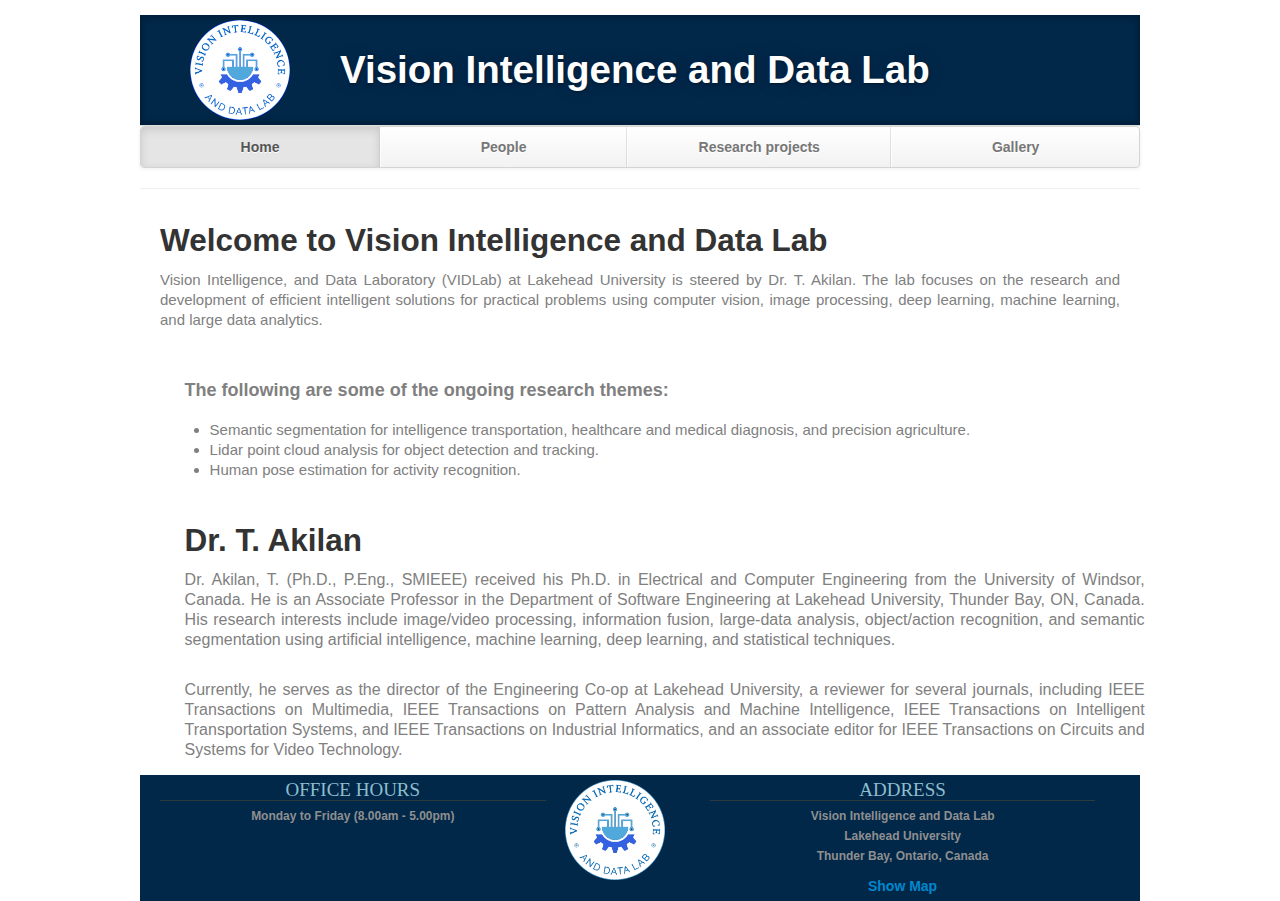
==== index.html @ f9503947 "Update index.html" ====
<!DOCTYPE html>
<html lang="en">
   <head>
      <meta charset="utf-8">
      <title>Vision Intelligence and Data Lab - Home</title>
      <meta name="viewport" content="width=device-width, initial-scale=1.0">
      <meta name="description" content="Research Lab, Home, Lakehead University">
      <meta name="author" content="">
      <!-- Le styles -->
      <link href="css/bootstrap.min.css" rel="stylesheet">
      <link href="css/bootstrap-responsive.min.css" rel="stylesheet">
      <link href="css/theme.css" rel="stylesheet">
      <link rel="icon" href="/favicon.ico" type="image/x-icon">
      <link rel="shortcut icon" href="/favicon.ico" type="image/x-icon">

<style type="text/css">
#headline {
   width: 100%;
    height: 224px;
    /* background: linear-gradient(45deg, #30393C 0%, #000000 100%) repeat; */
    display: table;
}
#headertext {
    text-align: left;
}
#headertext,
#logo {
    display: table-cell;
    padding-left: 50px;
    vertical-align: middle;
}
#fakeImg {
    width: 100px;
    height: 100px;    
    background: blue;
    float: middle;
    border-radius: 50px;
}

/* Apply justification to the entire body */
body {
    text-align: justify;
}

      </style>
   </head>
   <body>
      <div class="container">
         <header class="jumbotron subhead" id="overview">
<!--             <p class="lead">Lakehead University </p> -->

            <div id="headline jumbotron">
             
             <div id="logo">
                 <!-- <div id="fakeImg"></div> -->
                 <img id="fakeImg" src="./lablogo.png" width="32" height="32">
             </div>
             <div id="headertext">
                <h1>Vision Intelligence and Data Lab</h1>
             </div>
           </div>


            <!-- <div class="row">
               <div class="col-md-5">
                  <img src="./lablogo.png" width="32" height="32">
               </div>
               <div class="col-md-7">
                  <h1>Vision Intelligence and Data Lab</h1>
               </div>
            </div> -->
         </header>
         <div class="masthead">
            <div class="navbar">
               <div class="navbar-inner">
                  <div class="container">
                     <ul class="nav">
                        <li class="active"><a href="#">Home</a></li>
                        <li><a href="people.html">People</a></li>
                        <li><a href="research.html">Research projects</a></li>
                        <li><a href="gallery.html">Gallery</a></li>
                     </ul>
                  </div>
               </div>
            </div>
         </div>



         
         <!-- <div class="row-fluid">
            <div class="span12">
               <div id="main-carousel" class="carousel slide">
                  <div class="carousel-inner">
                     <div class="item active">
                        <img src="images/microscope-crop1.JPG" class="carousel-image" alt="">                      
                        <div class="carousel-caption">
                           <h4>Welcome to the Vision Intelligence and Data Lab</h4>
                           
                           <p></p>
                        </div>
                     </div>
                     <div class="item">
                        <img src="images/2.JPG" class="carousel-image" alt="">
                        <div class="carousel-caption">
                           <h4>Lab Photos</h4>
                           <p></p>
                        </div>
                     </div>
                     <div class="item">
                        <img src="images/3.JPG" class="carousel-image" alt="">
                        <div class="carousel-caption">
                           <h4>Main Building Photo</h4>
                           <p></p>
                        </div>
                     </div>
                  </div>
                  <a class="left carousel-control" href="#main-carousel" data-slide="prev">‹</a>
                  <a class="right carousel-control" href="#main-carousel" data-slide="next">›</a>
               </div>
            </div>
         </div> -->
         <hr>
         <div class="container-fluid">
            <div class="row-fluid marketing">


               <div class="span12">

                  <h2>Welcome to Vision Intelligence and Data Lab</h2>
                  <p style="font-size: 15px; color: gray;">
                     Vision Intelligence, and Data Laboratory (VIDLab) at Lakehead University is steered by Dr. T. Akilan. The lab focuses on the research and development of efficient intelligent solutions for practical problems using computer vision, image processing, deep learning, machine learning, and large data analytics.  
                  </p>
                  <br/>
               </div>


               <div class="span12">

                  <h3 style="font-size: 18px; color: gray;">The following are some of the ongoing research themes:</h3>
                  <ul style="font-size: 15px; color: gray;">
                     <li>Semantic segmentation for intelligence transportation, healthcare and medical diagnosis, and precision agriculture.</li>
                     <li>Lidar point cloud analysis for object detection and tracking.</li>
                     <li>Human pose estimation for activity recognition.</li>
                  </ul>
                  <br/>
               </div>


                <div class="span12">

                  <h2>Dr. T. Akilan</h2>
                  <p style="font-size: 16px; color: gray;">
                     Dr. Akilan, T. (Ph.D., P.Eng., SMIEEE) received his Ph.D. in Electrical and Computer Engineering from the University of Windsor, Canada. He is an Associate Professor in the Department of Software Engineering at Lakehead University, Thunder Bay, ON, Canada. His research interests include image/video processing, information fusion, large-data analysis, object/action recognition, and semantic segmentation using artificial intelligence, machine learning, deep learning, and statistical techniques.   
                  </p>
                  <br/>

                  <p style="font-size: 16px; color: gray;">
                     Currently, he serves as the director of the Engineering Co-op at Lakehead University, a reviewer for several journals, including IEEE Transactions on Multimedia, IEEE Transactions on Pattern Analysis and Machine Intelligence, IEEE Transactions on Intelligent Transportation Systems, and IEEE Transactions on Industrial Informatics, and an associate editor for IEEE Transactions on Circuits and Systems for Video Technology.   
                  </p>
               </div>



         </div>
      </div>

      <footer id="footer">
         <div class="container-fluid">
            <div class="row-fluid">
               <div class="span5">
                  <h3>Office Hours</h3>
                  <p><b>Monday to Friday (8.00am - 5.00pm)</p>
                  <!-- <p><b>Phone: </b>999-999-9999</p>
                  <p><b>Cell: </b>999-999-9999</p>
                  <a href="mailto:your.email@uni.edu">Email</a> -->
               </div>
               <div class="span2" style="margin-top: 5px;"> 
                  <img src = "./lablogo.png" alt="research-lab-logo" style="width: 100px; height: auto;"/>
               </div>
               <div class="span5">
                  <h3>Address</h3>
                  <p>Vision Intelligence and Data Lab<br>
                     Lakehead University<br>
                     Thunder Bay, Ontario, Canada<br>
                  </p>
                  <a target="_blank" href="https://www.google.com/maps/search/Lakehead+University,+Thunder+Bay,+Ontario,+Canada/@48.424393,-89.2591852,14z">Show Map</a>
               </div>
            </div>
         </div>
      </footer>

      <!-- Javascript files -->
      <script src="js/jquery-1.9.1.min.js"></script>
      <script src="js/bootstrap.min.js"></script>
      <script> $('#main-carousel').carousel(); </script>
   </body>
</html>
---- css/theme.css ----
body {
	padding-top: 15px;
	padding-bottom: 0px;
}


/* Custom container */

.container {
	margin: 0 auto;
	max-width: 1000px;
}

.container>hr {
	margin: 20px 0
}


/* Customize the navbar links to be fill the entire space of the .navbar */

.navbar .navbar-inner {
	padding: 0
}

.navbar .nav {
	margin: 0;
	display: table;
	width: 100%;
}

.navbar .nav li {
	display: table-cell;
	width: 1%;
	float: none;
}

.navbar .nav li a {
	font-weight: bold;
	text-align: center;
	border-left: 1px solid rgba(255, 255, 255, .75);
	border-right: 1px solid rgba(0, 0, 0, .1);
}

.navbar .nav li:first-child a {
	border-left: 0;
	border-radius: 3px 0 0 3px;
}

.navbar .nav li:last-child a {
	border-right: 0;
	border-radius: 0 3px 3px 0;
}

body>.navbar {
	font-size: 13px
}


/* Change the docs' brand */

body>.navbar .brand {
	padding-right: 0;
	padding-left: 0;
	margin-left: 20px;
	float: right;
	font-weight: bold;
	color: #000;
	text-shadow: 0 1px 0 rgba(255, 255, 255, .1), 0 0 30px rgba(255, 255, 255, .125);
	-webkit-transition: all .2s linear;
	-moz-transition: all .2s linear;
	transition: all .2s linear;
}

body>.navbar .brand:hover {
	text-decoration: none;
	text-shadow: 0 1px 0 rgba(255, 255, 255, .1), 0 0 30px rgba(255, 255, 255, .4);
}


/* Sidenav for Docs
         -------------------------------------------------- */

@media screen and (max-width: 768px) {
	.bs-docs-sidenav {
		display: none !important;
	}
}

.bs-docs-sidenav {
	width: 228px;
	margin: 30px 0 0;
	padding: 0;
	background-color: #fff;
	-webkit-border-radius: 6px;
	-moz-border-radius: 6px;
	border-radius: 6px;
	-webkit-box-shadow: 0 1px 4px rgba(0, 0, 0, .065);
	-moz-box-shadow: 0 1px 4px rgba(0, 0, 0, .065);
	box-shadow: 0 1px 4px rgba(0, 0, 0, .065);
}

.bs-docs-sidenav>li>a {
	display: block;
	width: 200px;
	margin: 0 0 -1px;
	padding: 8px 14px;
	border: 1px solid #e5e5e5;
}

.bs-docs-sidenav>li>a.subhead {
	display: block;
	width: 168px;
	margin: 0 0 -1px;
	padding: 8px 30px;
	border: 1px solid #e5e5e5;
	font-size: 12px;
}

.bs-docs-sidenav>li:first-child>a {
	-webkit-border-radius: 6px 6px 0 0;
	-moz-border-radius: 6px 6px 0 0;
	border-radius: 6px 6px 0 0;
}

.bs-docs-sidenav>li:last-child>a {
	-webkit-border-radius: 0 0 6px 6px;
	-moz-border-radius: 0 0 6px 6px;
	border-radius: 0 0 6px 6px;
}

.bs-docs-sidenav>.active>a {
	position: relative;
	z-index: 2;
	padding: 9px 15px;
	border: 0;
	text-shadow: 0 1px 0 rgba(0, 0, 0, .15);
	-webkit-box-shadow: inset 1px 0 0 rgba(0, 0, 0, .1), inset -1px 0 0 rgba(0, 0, 0, .1);
	-moz-box-shadow: inset 1px 0 0 rgba(0, 0, 0, .1), inset -1px 0 0 rgba(0, 0, 0, .1);
	box-shadow: inset 1px 0 0 rgba(0, 0, 0, .1), inset -1px 0 0 rgba(0, 0, 0, .1);
}

.bs-docs-sidenav>li>a:hover {
	background-color: #f5f5f5
}

.bs-docs-sidenav a:hover .icon-chevron-right {
	opacity: .5
}

.bs-docs-sidenav.affix {
	top: 10px
}

.bs-docs-sidenav.affix-bottom {
	position: absolute;
	top: auto;
	bottom: 270px;
}


/* Responsive
         -------------------------------------------------- */

.affix {
	top: 0px
}

#media {
	margin-top: 70px
}

#media .header {
	margin-left: 0;
	margin-bottom: 56px;
	margin-top: 30px;
}

#media .post_row {
	margin-left: 0;
	margin-bottom: 40px;
}

#media .lastpost_row {
	margin-bottom: 0
}

#media .post_row .post {
	background: #fff;
	/*margin-left: 0;;
    margin-right: 20px;*/
	border-radius: 4px;
	box-shadow: 1px 1px 2px 0px #E0E0E0;
	width: 487px;
	height: 616px;
}

#media .post_row .last {
	margin-right: 0
}

#media .post_row .post .img {
	position: relative;
	text-align: center;
}

#media .post_row .post .img .date {
	background: #E8554E;
	position: absolute;
	padding: 2px 5px;
	top: 0;
	left: 11px;
}

#media .post_row .post .img .date p {
	color: #fff;
	font-size: 14px;
	font-weight: bold;
	font-style: italic;
	margin: 0;
}

#media .post_row .post .img img {
	height: 275px;
	width: 410px;
}

#media .post_row .post .text {
	margin: 18px auto 0;
	width: 83%;
}

#media .post_row .post .text h5 {
	margin: 0 0 8px 0;
	font-size: 20px;
	line-height: 23px;
}

#media .post_row .post .text h5 a {
	color: #333
}

#media .post_row .post .text span.date {
	color: #9F9F9F;
	display: block;
	margin-bottom: 12px;
	font-style: italic;
	font-size: 13px;
}

#media .post_row .post .text p {
	margin: 0;
	line-height: 21px;
	font-size: 14px;
}

#media .post_row .post .author_box {
	margin: 12px auto 20px;
	border-top: 1px solid #EDEDED;
	overflow: hidden;
	text-align: left;
	width: 85%;
	padding-top: 12px;
}

#media .post_row .post .author_box h6 {
	margin: 0 0 3px 0;
	font-size: 13px;
	line-height: 15px;
	font-style: italic;
	font-weight: normal;
	color: #B2B2B2;
}

#media .post_row .post .author_box p {
	color: #B2B2B2;
	font-style: italic;
	font-size: 13px;
	line-height: 14px;
	margin: 0;
}

#media .post_row .post .author_box img {
	float: right
}

#media .post_row .post a.plus_wrapper {
	width: 99%;
	text-align: center;
	background: #fff;
	display: none;
	border-radius: 0px 0px 4px 4px;
	padding: 6px 0px 2px;
	margin: 0 auto 1px;
}

#media .post_row .post a.plus_wrapper span {
	color: #1189D9;
	font-size: 30px;
	font-weight: bold;
}

#media .post_row .post:hover a.plus_wrapper {
	display: block
}

#media .post_row .post:hover {
	box-shadow: 0px 1px 5px 1px rgb(216, 216, 216)
}

#media .post_row .post:hover .text h5 a {
	color: #1189D9
}

.map .box_wrapp {
	position: absolute;
	margin: 15px auto;
	box-shadow: 0 0 7px 0 rgba(26, 26, 26, 0.4);
	padding: 30px 0 30px;
	background: white;
	border-radius: 4px;
	margin-top: 25px;
}

.map .box_wrapp .box_cont {
	margin: 30px auto;
	width: 76%;
}

.section-header {
	text-align: center;
	margin-bottom: 35px;
}

.section-header h1,
.title-text {
	font-weight: bold;
	font-size: 30px;
	margin: 12.5px 0;
	font-weight: 100;
	margin-bottom: 25px;
	line-height: 55px;
}

.feature-item:hover {
	box-shadow: 0px 1px 5px 1px rgb(216, 216, 216)
}

.feature-item img {
	margin-left: 15px;
	margin-right: 15px;
	max-width: 90%;
	height: 200px;
}

.feature-item h5 {
	margin-left: 15px;
	margin-right: 15px;
	margin-top: 20px;
	margin-bottom: 20px;
}

.feature-item p {
	margin-left: 15px;
	margin-right: 15px;
}

.feature-heading {
	margin-top: 20px;
	margin-bottom: 20px;
	margin-left: 15px;
	margin-right: 15px;
}

.feature-heading a:hover {
	text-decoration: none;
}

.feature-button {
	font-size: 16px;
	background-image: none;
	box-shadow: none;
	margin-bottom: 10px;
}

.centered {
	text-align: center;
}

.subhead {
	text-align: left;
	border-bottom: 1px solid #ddd;
}

/* Original code */
/* .jumbotron {
	position: relative;
	padding: 45px 0px 35px 0px;
	color: #fff;
	text-align: center;
	text-shadow: 0 1px 3px rgba(0, 0, 0, .4), 0 0 30px rgba(0, 0, 0, .075);
	background: #30393C;
	background: -moz-linear-gradient(45deg, #30393C 0%, #000000 100%);
	background: -webkit-gradient(linear, left bottom, right top, color-stop(0%, #30393C), color-stop(100%, #30393C));
	background: -webkit-linear-gradient(45deg, #30393C 0%, #000000 100%);
	background: -o-linear-gradient(45deg, #30393C 0%, #000000 100%);
	background: -ms-linear-gradient(45deg, #30393C 0%, #000000 100%);
	background: linear-gradient(45deg, #30393C 0%, #000000 100%) repeat;
	-webkit-box-shadow: inset 0 3px 7px rgba(0, 0, 0, .2), inset 0 -3px 7px rgba(0, 0, 0, .2);
	-moz-box-shadow: inset 0 3px 7px rgba(0, 0, 0, .2), inset 0 -3px 7px rgba(0, 0, 0, .2);
	box-shadow: inset 0 3px 7px rgba(0, 0, 0, .2), inset 0 -3px 7px rgba(0, 0, 0, .2);
} */

/* #00427a */

.jumbotron {
	position: relative;
	padding: 5px 0px 5px 0px;
	color: #fff;
	text-align: center;
	text-shadow: 0 1px 3px rgba(0, 0, 0, .4), 0 0 30px rgba(0, 0, 0, .075);
	background: #012749;
	background: -moz-linear-gradient(45deg, #012749 0%, #000000 100%);
	background: -webkit-gradient(linear, left bottom, right top, color-stop(0%, #012749), color-stop(100%, #00427a));
	background: -webkit-linear-gradient(45deg, #012749 0%, #012749 100%);
	background: -o-linear-gradient(45deg, #012749 0%, #012749 100%);
	background: -ms-linear-gradient(45deg, #012749 0%, #012749 100%);
	background: linear-gradient(45deg, #012749 0%, #012749 100%) repeat;
	-webkit-box-shadow: inset 0 3px 7px rgba(0, 0, 0, .2), inset 0 -3px 7px rgba(0, 0, 0, .2);
	-moz-box-shadow: inset 0 3px 7px rgba(0, 0, 0, .2), inset 0 -3px 7px rgba(0, 0, 0, .2);
	box-shadow: inset 0 3px 7px rgba(0, 0, 0, .2), inset 0 -3px 7px rgba(0, 0, 0, .2);
}

.jumbotron:after {
	content: '';
	display: block;
	position: absolute;
	top: 0;
	right: 0;
	bottom: 0;
	left: 0;
	opacity: .4;
}

.lead {
	margin-bottom: 0px;
	font-size: 21px;
	font-weight: 200;
	line-height: 15px;
}

img.float-left {
	float: left;
	margin-top: 9px;
	margin-left: 0px;
	margin-right: 30px;
	margin-bottom: 12px;
}

img.float-right {
	float: right;
	margin-top: 9px;
	margin-right: 0px;
	margin-bottom: 12px;
	margin-left: 30px;
}

img.publications-thumb {
	width: 142px;
	height: 188px;
}

.caption {
	margin: 10px;
}

.responsive-video {
	position: relative;
	padding-bottom: 56.25%;
	padding-top: 60px;
	overflow: hidden;
}

.responsive-video iframe,
.responsive-video object,
.responsive-video embed {
	position: absolute;
	top: 0;
	left: 0;
	width: 93.5%;
	height: 93.5%;
}

.video-caption {
	margin: 10px;
}

.accordion {
	margin-bottom: 20px;
	margin-right: 40px;
}

.thumbnail>img.sponsor {
	width: 212px;
	height: 150px;
}

img.carousel-image {
	width: 100%;
}

li.publication {
	margin-bottom: 20px;
}

.page-header h3 a:hover {
	text-decoration: none;
}

iframe.map-frame {
	border: none;
	overflow: hidden;
	margin-top: 10px;
	margin-bottom: 10px;
	margin-left: 0px;
	margin-right: 0px;
	height: 550px;
	width: 100%;
}

ul.sponsors {
	margin-top: 40px;
	margin-bottom: 40px;
}

#footer {
	z-index: 10;
	margin-top: 5px;
	margin-bottom: 0px;
	padding-bottom: 5px;
	border-top-width: 8px;
	border-top-style: solid;
	border-top-color: #2F2F2F;
	background-color: #012749;
	border: 0;
	font-size: 100%;
	font: inherit;
	vertical-align: baseline;
	text-align: center;
}

#footer h3 {
	font-size: 19px;
	text-transform: uppercase;
	font-family: BebasNeueRegular;
	color: #8DBECE;
	border-bottom-width: 1px;
	border-bottom-style: solid;
	border-bottom-color: #30393C;
	line-height: 20px;
	margin-bottom: 5px;
	margin-top: 5px;
	font-weight: normal;
}

#footer a img {
	margin-top: 40px;
}

#footer p,
#footer address {
	color: #8F8F8F;
	font-size: 12px;
}
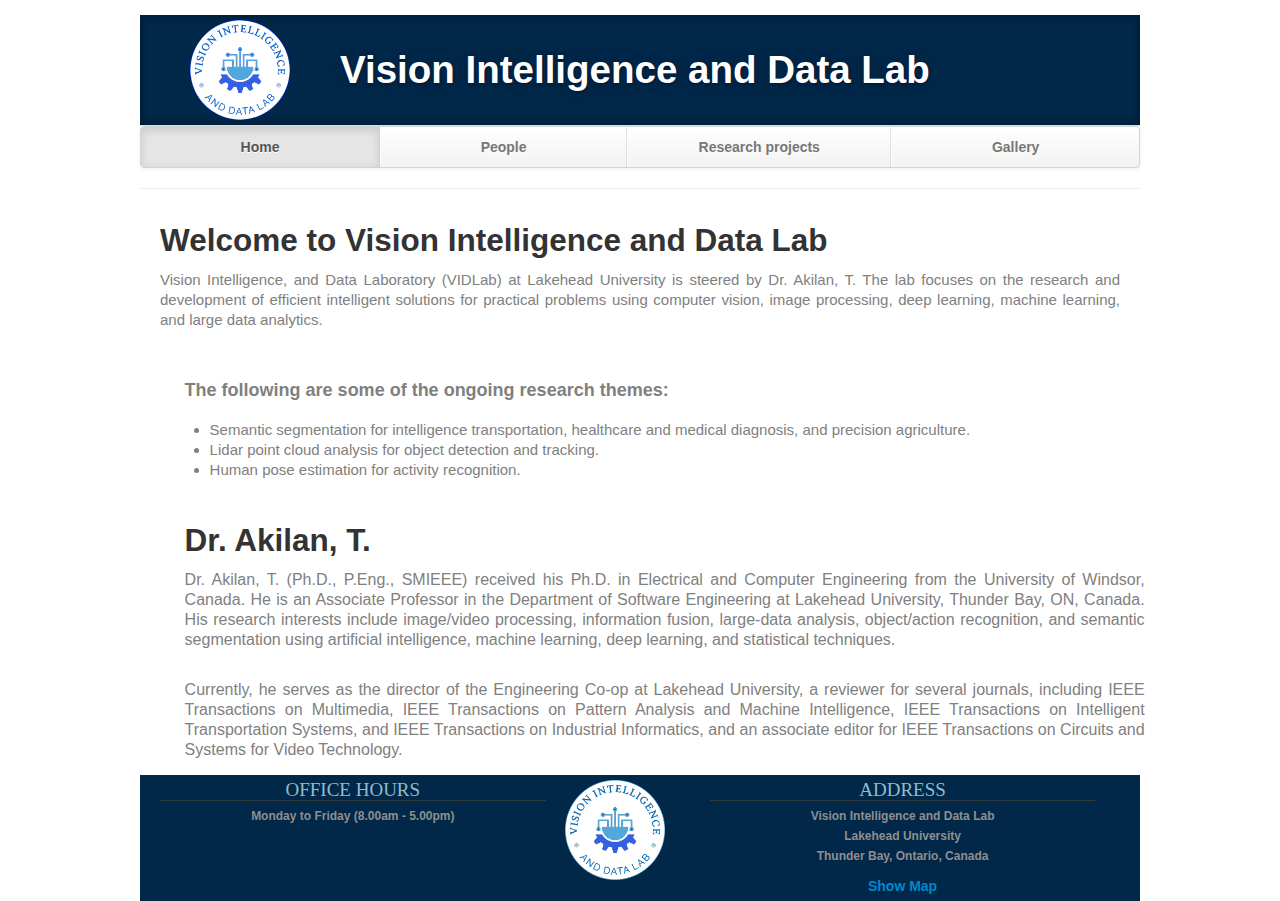
==== commit 263af895: "Update index.html" ====
--- a/index.html
+++ b/index.html
@@ -10,8 +10,12 @@
       <link href="css/bootstrap.min.css" rel="stylesheet">
       <link href="css/bootstrap-responsive.min.css" rel="stylesheet">
       <link href="css/theme.css" rel="stylesheet">
-      <link rel="icon" href="/favicon.ico" type="image/x-icon">
-      <link rel="shortcut icon" href="/favicon.ico" type="image/x-icon">
+
+       <!-- Open Graph Image for Google and Social Media -->
+      <meta property="og:image" content="https://vidlab.github.io/vid-lab/favicon.png">      
+      
+      <link rel="icon" href="favicon.png" type="image/png">
+      <link rel="shortcut icon" href="favicon.png" type="image/png">
 
 <style type="text/css">
 #headline {
@@ -129,7 +133,7 @@
 
                   <h2>Welcome to Vision Intelligence and Data Lab</h2>
                   <p style="font-size: 15px; color: gray;">
-                     Vision Intelligence, and Data Laboratory (VIDLab) at Lakehead University is steered by Dr. T. Akilan. The lab focuses on the research and development of efficient intelligent solutions for practical problems using computer vision, image processing, deep learning, machine learning, and large data analytics.  
+                     Vision Intelligence, and Data Laboratory (VIDLab) at Lakehead University is steered by Dr. Akilan, T. The lab focuses on the research and development of efficient intelligent solutions for practical problems using computer vision, image processing, deep learning, machine learning, and large data analytics.  
                   </p>
                   <br/>
                </div>
@@ -149,7 +153,7 @@
 
                 <div class="span12">
 
-                  <h2>Dr. T. Akilan</h2>
+                  <h2>Dr. Akilan, T.</h2>
                   <p style="font-size: 16px; color: gray;">
                      Dr. Akilan, T. (Ph.D., P.Eng., SMIEEE) received his Ph.D. in Electrical and Computer Engineering from the University of Windsor, Canada. He is an Associate Professor in the Department of Software Engineering at Lakehead University, Thunder Bay, ON, Canada. His research interests include image/video processing, information fusion, large-data analysis, object/action recognition, and semantic segmentation using artificial intelligence, machine learning, deep learning, and statistical techniques.   
                   </p>
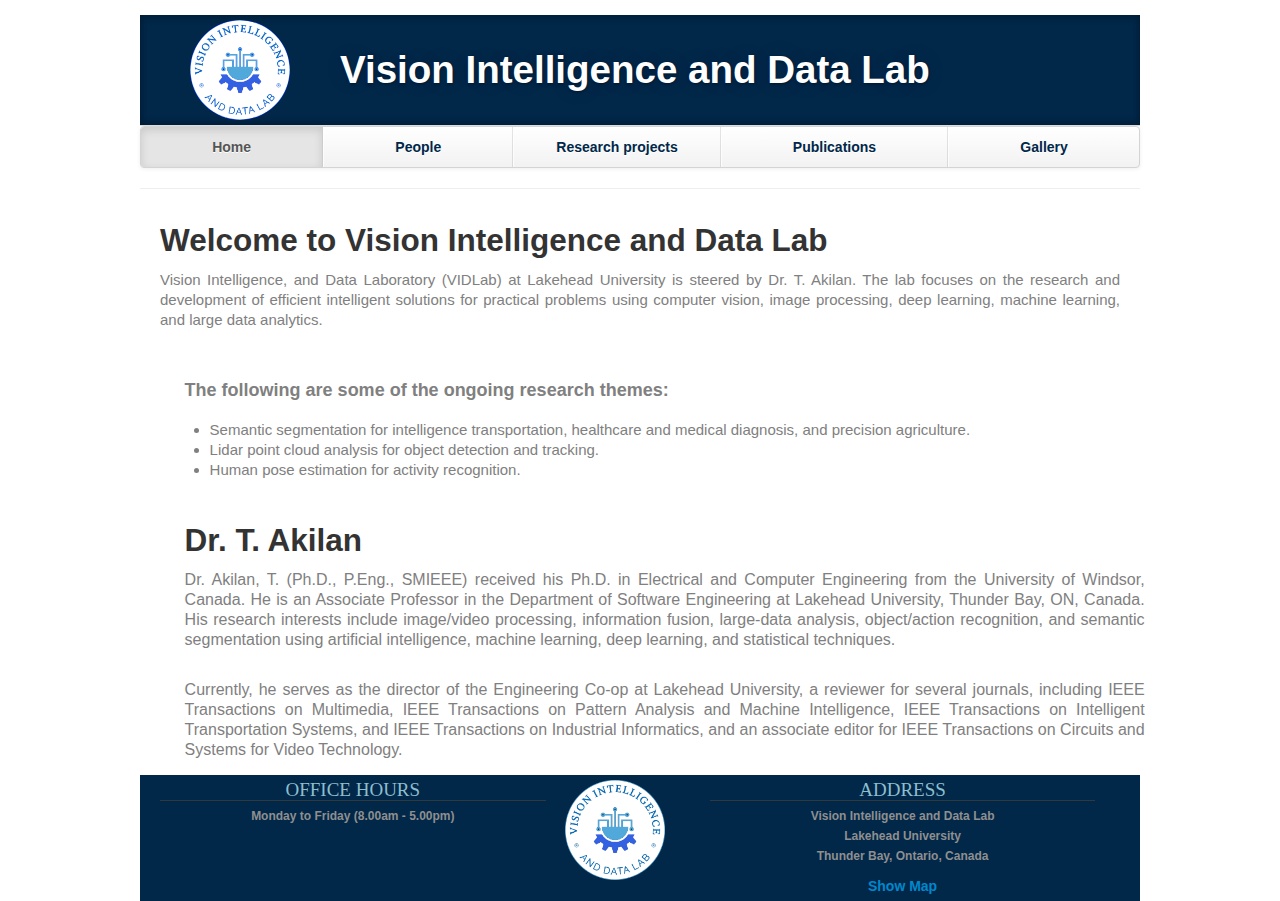
==== commit 48fbced0: "add publication.html" ====
--- a/index.html
+++ b/index.html
@@ -4,18 +4,13 @@
       <meta charset="utf-8">
       <title>Vision Intelligence and Data Lab - Home</title>
       <meta name="viewport" content="width=device-width, initial-scale=1.0">
-      <meta name="description" content="Research Lab, Home, Lakehead University">
+      <meta name="description" content="Research Lab, Home, lakehead university">
       <meta name="author" content="">
       <!-- Le styles -->
       <link href="css/bootstrap.min.css" rel="stylesheet">
       <link href="css/bootstrap-responsive.min.css" rel="stylesheet">
       <link href="css/theme.css" rel="stylesheet">
-
-       <!-- Open Graph Image for Google and Social Media -->
-      <meta property="og:image" content="https://vidlab.github.io/vid-lab/favicon.png">      
-      
-      <link rel="icon" href="favicon.png" type="image/png">
-      <link rel="shortcut icon" href="favicon.png" type="image/png">
+      <link rel="icon" type="image/png" href="lab_icon.png">
 
 <style type="text/css">
 #headline {
@@ -82,6 +77,7 @@
                         <li class="active"><a href="#">Home</a></li>
                         <li><a href="people.html">People</a></li>
                         <li><a href="research.html">Research projects</a></li>
+                        <li><a href="publication.html">Publications</a></li>
                         <li><a href="gallery.html">Gallery</a></li>
                      </ul>
                   </div>
@@ -133,7 +129,7 @@
 
                   <h2>Welcome to Vision Intelligence and Data Lab</h2>
                   <p style="font-size: 15px; color: gray;">
-                     Vision Intelligence, and Data Laboratory (VIDLab) at Lakehead University is steered by Dr. Akilan, T. The lab focuses on the research and development of efficient intelligent solutions for practical problems using computer vision, image processing, deep learning, machine learning, and large data analytics.  
+                     Vision Intelligence, and Data Laboratory (VIDLab) at Lakehead University is steered by Dr. T. Akilan. The lab focuses on the research and development of efficient intelligent solutions for practical problems using computer vision, image processing, deep learning, machine learning, and large data analytics.  
                   </p>
                   <br/>
                </div>
@@ -153,7 +149,7 @@
 
                 <div class="span12">
 
-                  <h2>Dr. Akilan, T.</h2>
+                  <h2>Dr. T. Akilan</h2>
                   <p style="font-size: 16px; color: gray;">
                      Dr. Akilan, T. (Ph.D., P.Eng., SMIEEE) received his Ph.D. in Electrical and Computer Engineering from the University of Windsor, Canada. He is an Associate Professor in the Department of Software Engineering at Lakehead University, Thunder Bay, ON, Canada. His research interests include image/video processing, information fusion, large-data analysis, object/action recognition, and semantic segmentation using artificial intelligence, machine learning, deep learning, and statistical techniques.   
                   </p>
--- a/css/theme.css
+++ b/css/theme.css
@@ -17,6 +17,7 @@
 
 
 /* Customize the navbar links to be fill the entire space of the .navbar */
+
 
 .navbar .navbar-inner {
 	padding: 0
@@ -39,6 +40,7 @@
 	text-align: center;
 	border-left: 1px solid rgba(255, 255, 255, .75);
 	border-right: 1px solid rgba(0, 0, 0, .1);
+	color: #012749;
 }
 
 .navbar .nav li:first-child a {
@@ -57,6 +59,20 @@
 
 
 /* Change the docs' brand */
+
+/* body>.navbar .brand {
+	padding-right: 0;
+	padding-left: 0;
+	margin-left: 20px;
+	float: right;
+	font-weight: bold;
+	color: #000;
+	text-shadow: 0 1px 0 rgba(255, 255, 255, .1), 0 0 30px rgba(255, 255, 255, .125);
+	-webkit-transition: all .2s linear;
+	-moz-transition: all .2s linear;
+	transition: all .2s linear;
+} */
+
 
 body>.navbar .brand {
 	padding-right: 0;
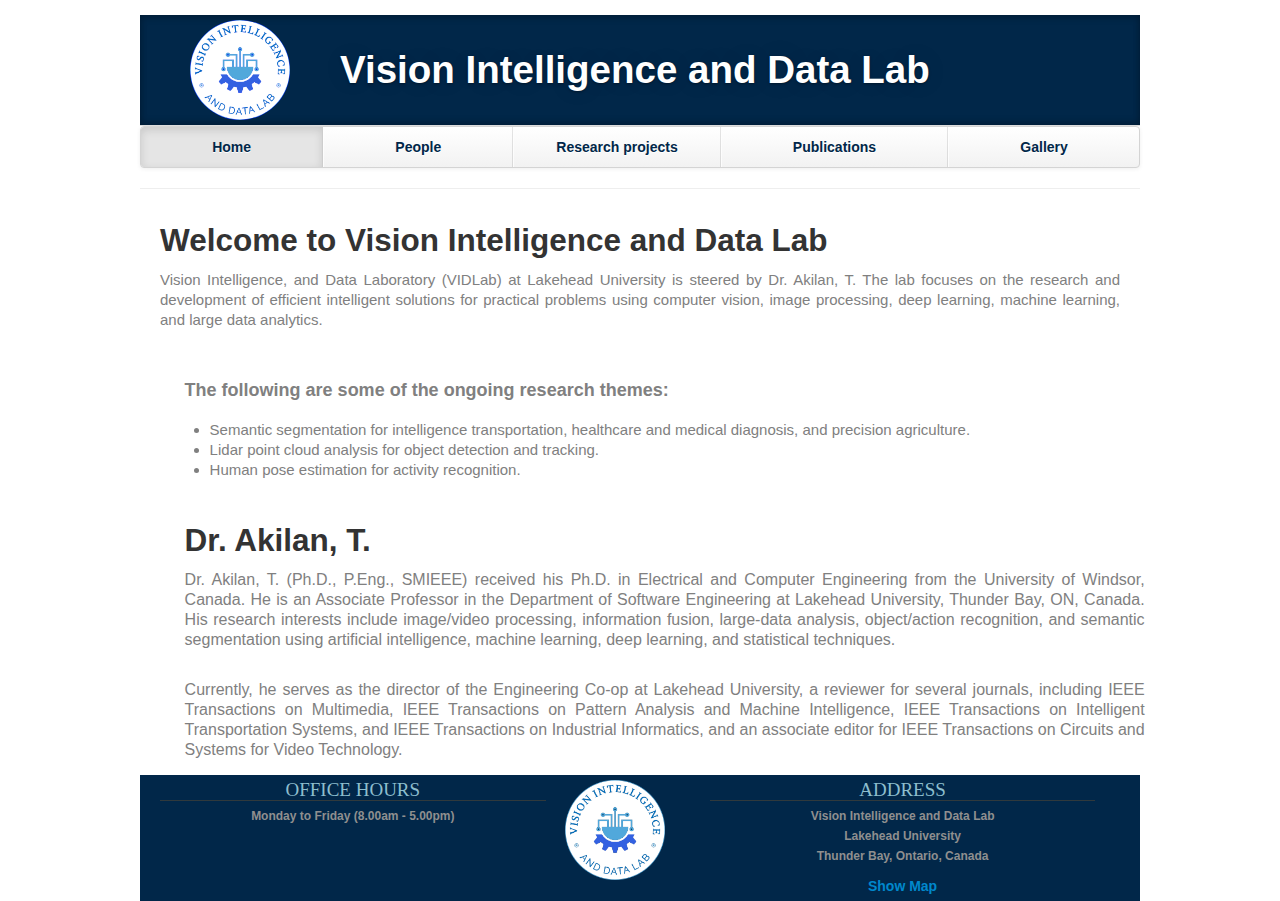
==== commit 427dd29c: "Merge remote-tracking branch 'prof_github/main'" ====
--- a/index.html
+++ b/index.html
@@ -4,13 +4,18 @@
       <meta charset="utf-8">
       <title>Vision Intelligence and Data Lab - Home</title>
       <meta name="viewport" content="width=device-width, initial-scale=1.0">
-      <meta name="description" content="Research Lab, Home, lakehead university">
+      <meta name="description" content="Research Lab, Home, Lakehead University">
       <meta name="author" content="">
       <!-- Le styles -->
       <link href="css/bootstrap.min.css" rel="stylesheet">
       <link href="css/bootstrap-responsive.min.css" rel="stylesheet">
       <link href="css/theme.css" rel="stylesheet">
-      <link rel="icon" type="image/png" href="lab_icon.png">
+
+       <!-- Open Graph Image for Google and Social Media -->
+      <meta property="og:image" content="https://vidlab.github.io/vid-lab/favicon.png">      
+      
+      <link rel="icon" href="favicon.png" type="image/png">
+      <link rel="shortcut icon" href="favicon.png" type="image/png">
 
 <style type="text/css">
 #headline {
@@ -129,7 +134,7 @@
 
                   <h2>Welcome to Vision Intelligence and Data Lab</h2>
                   <p style="font-size: 15px; color: gray;">
-                     Vision Intelligence, and Data Laboratory (VIDLab) at Lakehead University is steered by Dr. T. Akilan. The lab focuses on the research and development of efficient intelligent solutions for practical problems using computer vision, image processing, deep learning, machine learning, and large data analytics.  
+                     Vision Intelligence, and Data Laboratory (VIDLab) at Lakehead University is steered by Dr. Akilan, T. The lab focuses on the research and development of efficient intelligent solutions for practical problems using computer vision, image processing, deep learning, machine learning, and large data analytics.  
                   </p>
                   <br/>
                </div>
@@ -149,7 +154,7 @@
 
                 <div class="span12">
 
-                  <h2>Dr. T. Akilan</h2>
+                  <h2>Dr. Akilan, T.</h2>
                   <p style="font-size: 16px; color: gray;">
                      Dr. Akilan, T. (Ph.D., P.Eng., SMIEEE) received his Ph.D. in Electrical and Computer Engineering from the University of Windsor, Canada. He is an Associate Professor in the Department of Software Engineering at Lakehead University, Thunder Bay, ON, Canada. His research interests include image/video processing, information fusion, large-data analysis, object/action recognition, and semantic segmentation using artificial intelligence, machine learning, deep learning, and statistical techniques.   
                   </p>
--- a/css/theme.css
+++ b/css/theme.css
@@ -38,6 +38,7 @@
 .navbar .nav li a {
 	font-weight: bold;
 	text-align: center;
+	color: #012749 !important; /* Change text color to blue */
 	border-left: 1px solid rgba(255, 255, 255, .75);
 	border-right: 1px solid rgba(0, 0, 0, .1);
 	color: #012749;
@@ -586,4 +587,4 @@
 #footer address {
 	color: #8F8F8F;
 	font-size: 12px;
-}+}
